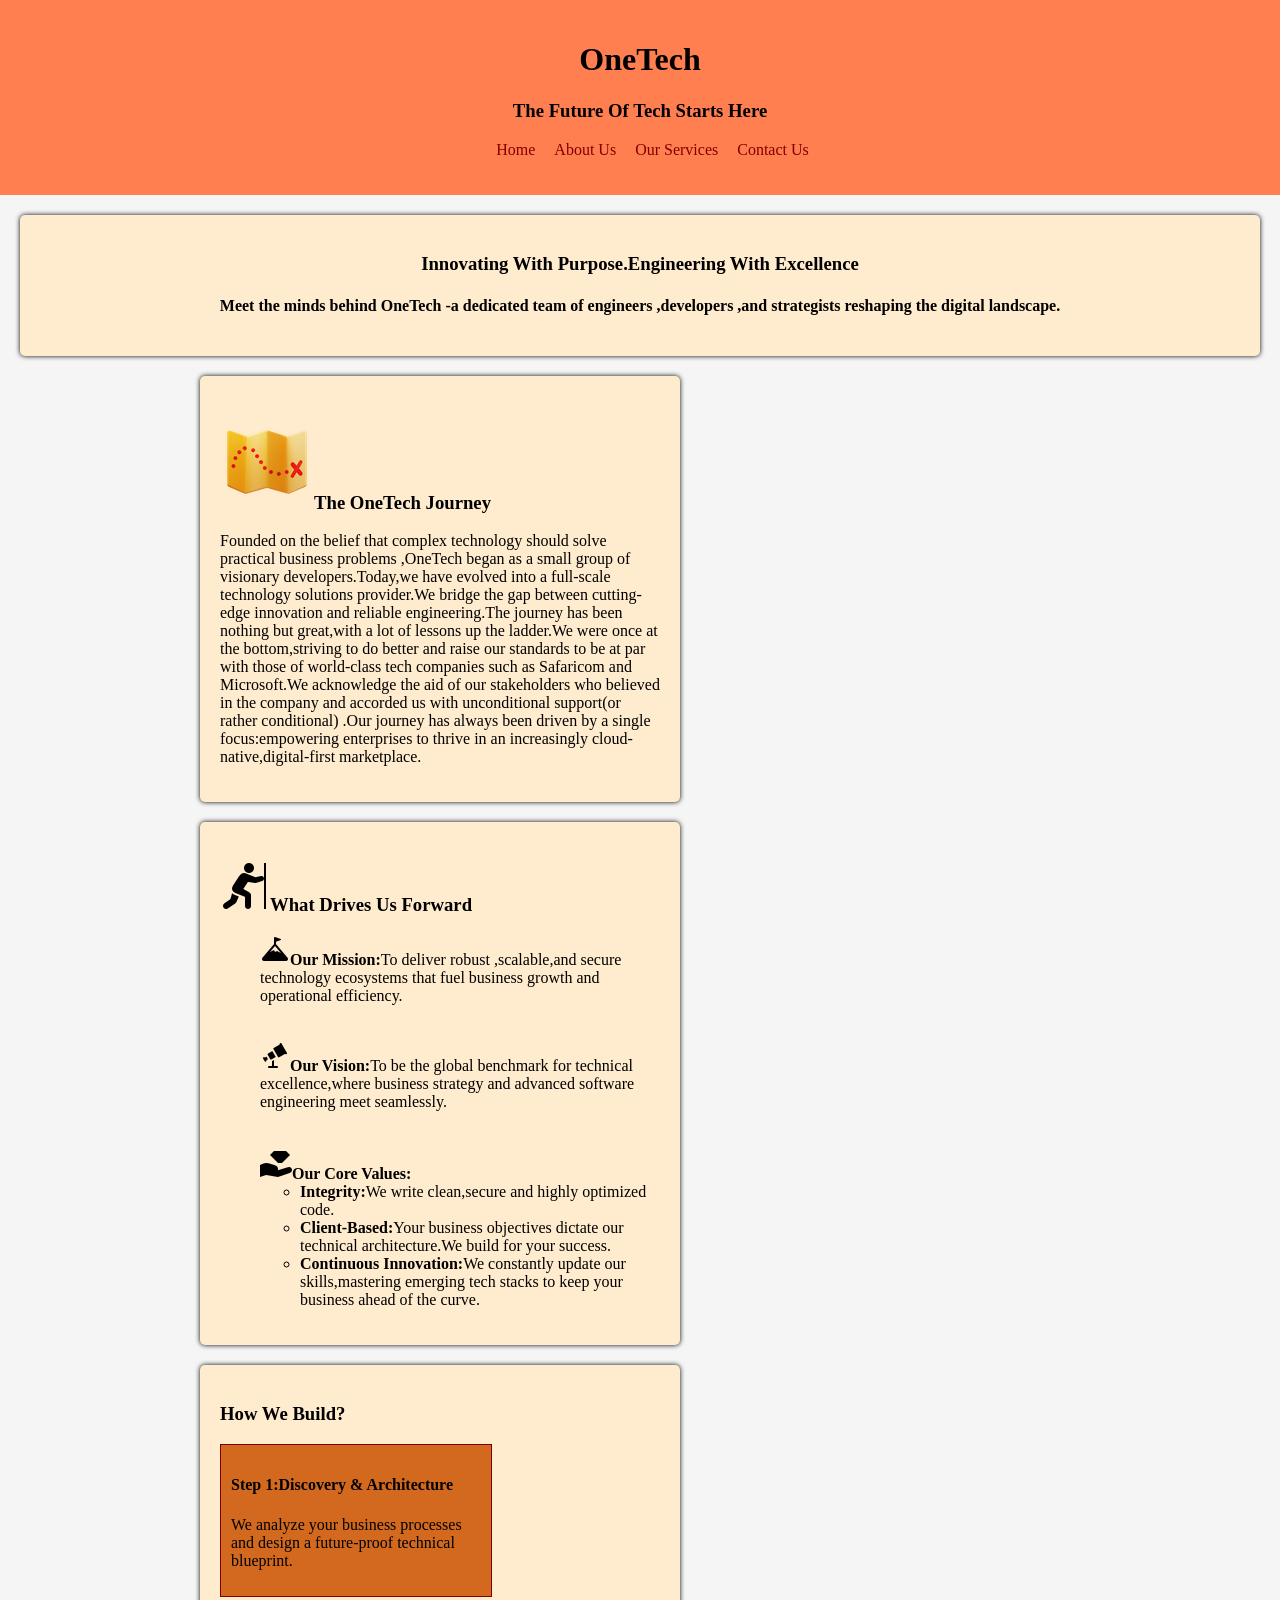
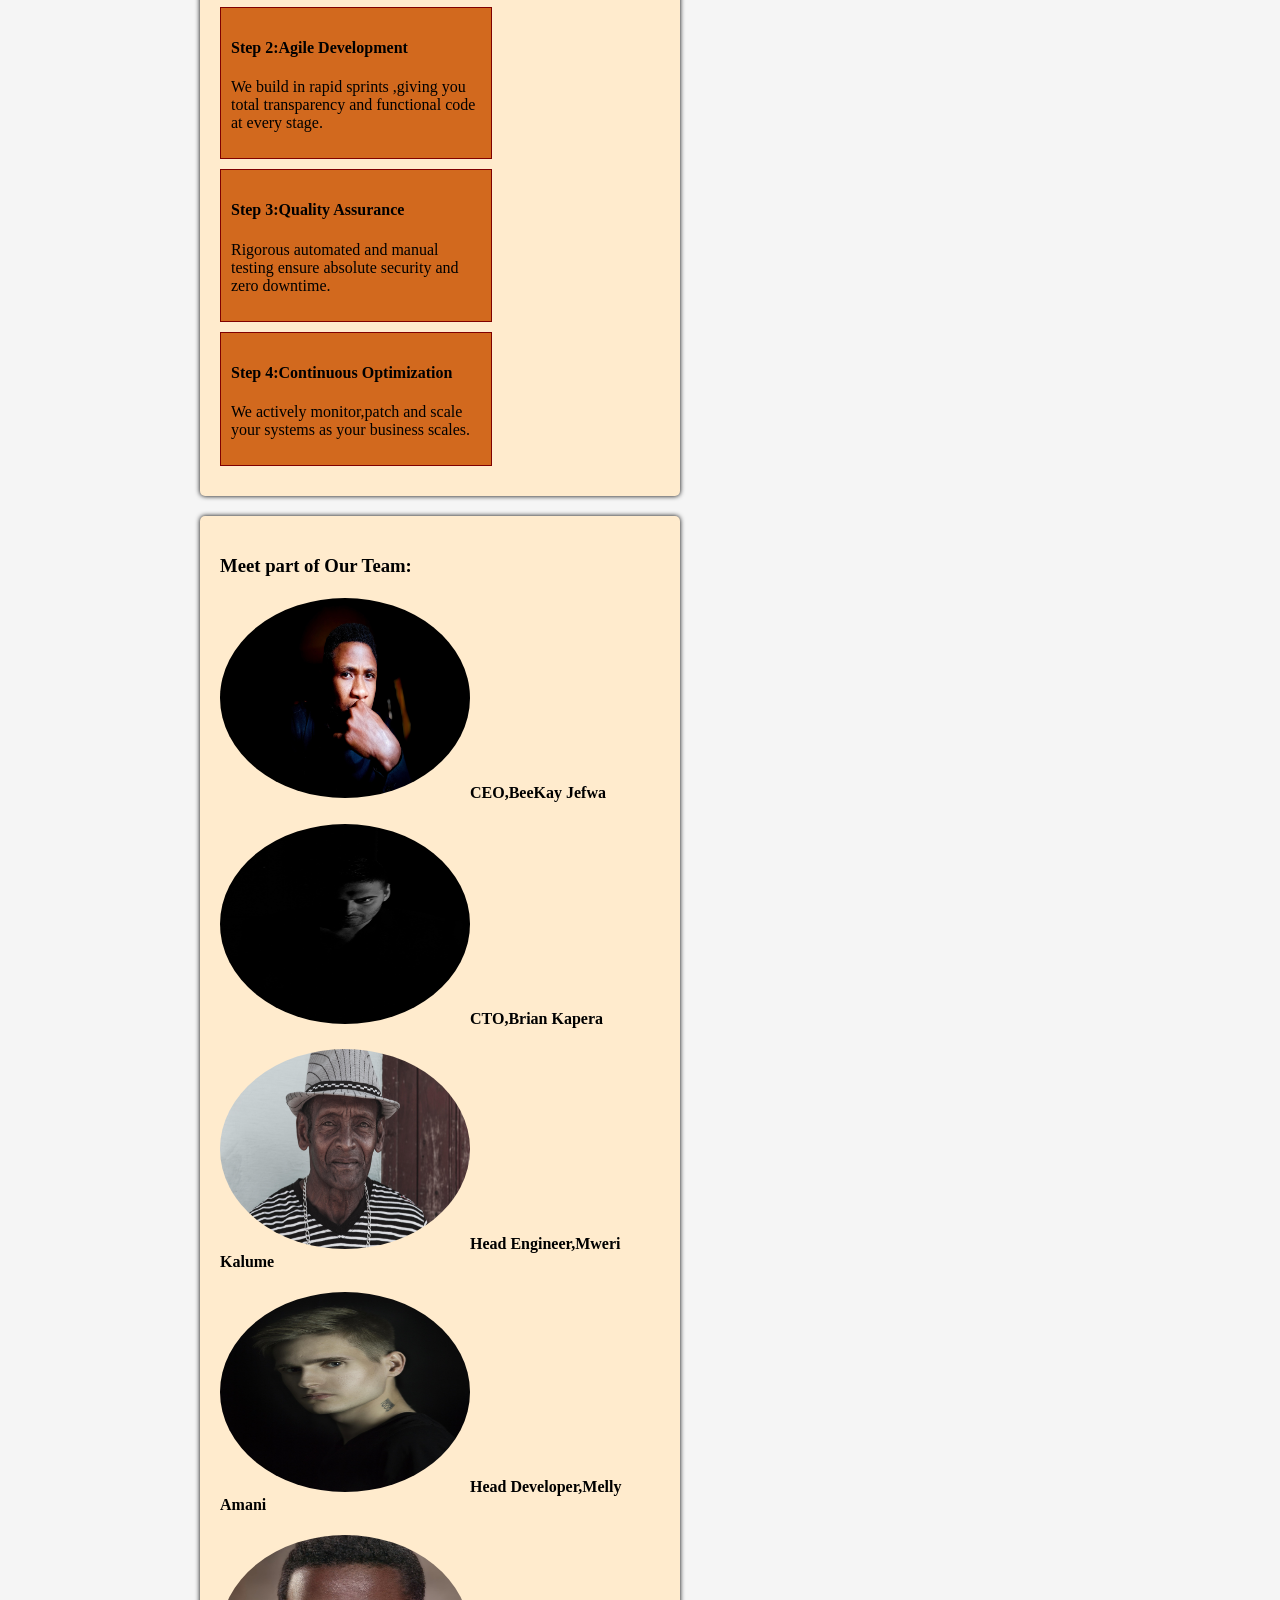
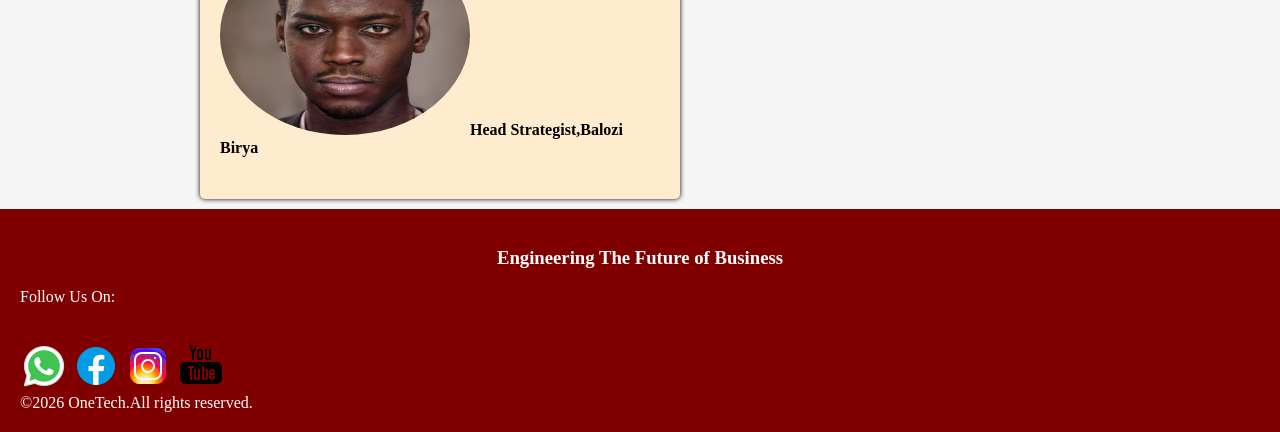
==== about.html @ b536fe4f "onetech website" ====
<!DOCTYPE html>
<html lang="en">
<head>
    <meta charset="UTF-8">
    <meta name="viewport" content="width=device-width, initial-scale=1.0">
    <title>About Us</title>
    <link rel="stylesheet" href="static/css/style.css">
</head>
<body>
    <header>
        <h1>OneTech</h1>
        <h3>The Future Of Tech Starts Here</h3>
        <nav>
            <ul>
                <li><a href="index.html">Home</a></li>
                <li><a href="about.html">About Us</a></li>
                <li><a href="services.html">Our Services</a></li>
                <li><a href="contact.html">Contact Us</a></li>
            </ul>
        </nav>
    </header>
    <main>
        <section>
            <h3 style="text-align: center;">Innovating With Purpose.Engineering With Excellence</h3>
            <h4 style="text-align: center;">Meet the minds behind OneTech -a dedicated team of engineers ,developers ,and strategists reshaping the digital landscape.</h4>
        </section>
        <section class="sect">
            <h3><img src="static/images/onetech  journey.png" alt="map logo">The OneTech Journey</h3>
            <p>Founded on the belief that complex technology should solve practical business problems ,OneTech began as a small group of visionary developers.Today,we have evolved into a full-scale technology solutions provider.We bridge the gap between cutting-edge innovation and reliable engineering.The journey has been nothing but great,with a lot of lessons up the ladder.We were once at the bottom,striving to do better and raise our standards to be at par with those of world-class tech companies such as Safaricom and Microsoft.We acknowledge the aid of our stakeholders who believed in the company and accorded us with unconditional support(or rather conditional) .Our journey has always been driven by a single focus:empowering enterprises to thrive in an increasingly cloud-native,digital-first marketplace.</p>
        </section>
        <section class="sect">
            <h3><img src="static/images/icons8-push-50.png" alt="push">What Drives Us Forward</h3>
            <ul id="l">
                <li><img src="static/images/icons8-mission-30.png" alt="mission"><b>Our Mission:</b>To deliver robust ,scalable,and secure technology ecosystems that fuel business growth and operational efficiency.</li><br><br>
                <li><img src="static/images/icons8-telescope-30.png" alt=""><b>Our Vision:</b>To be the global benchmark for technical excellence,where business strategy and advanced software engineering meet seamlessly.</li><br><br>
                <li><img src="static/images/icons8-value-32.png" alt=""><b>Our Core Values:</b>
                    <ul>
                        <li><b>Integrity:</b>We write clean,secure and highly optimized code.</li>
                        <li><b>Client-Based:</b>Your business objectives dictate our technical architecture.We build for your success.</li>
                        <li><b>Continuous Innovation:</b>We constantly update our skills,mastering emerging tech stacks to keep your business ahead of the curve.</li>
                    </ul>
                </li>
            </ul>
        </section>
        <section class="sect">
            <h3>How We Build?</h3>
            <div class="cont">
                <div class="step">
                    <h4>Step 1:Discovery & Architecture</h4>
                    <p>We analyze your business processes and design a future-proof technical blueprint.</p>
                </div>
                <div class="step">
                    <h4>Step 2:Agile Development</h4>
                    <p>We build in rapid sprints ,giving you total transparency and functional code at every stage.</p>

                </div>
                <div class="step">
                    <h4>Step 3:Quality Assurance</h4>
                    <p>Rigorous automated and manual testing ensure absolute security and zero downtime.</p>
                </div>
                <div class="step">
                    <h4>Step 4:Continuous Optimization</h4>
                    <p>We actively monitor,patch and scale your systems as your business scales.</p>
                </div>
            </div>
        </section>
        <section class="sect">
            <h3>Meet part of Our Team:</h3>
            <h4><img src="static/images/ceo.jpg" alt="ceo" class="team">CEO,BeeKay Jefwa</h4>
            <h4><img src="static/images/cto.jpg" alt="cto" class="team">CTO,Brian Kapera</h4>
            <h4><img src="static/images/head engineer.jpg" alt="engineer" class="team">Head Engineer,Mweri Kalume</h4>
            <h4><img src="static/images/head developer.jpg" alt="developer" class="team">Head Developer,Melly Amani</h4>
            <h4><img src="static/images/head strategist.jpg" alt="strategist" class="team">Head Strategist,Balozi Birya</h4>

        </section>

    </main>
    <footer>
        <h3 id="foot">Engineering The Future of Business</h3>
        <p>Follow Us On:</p><br>
        <a href="https://www.whatsapp.com" target="_blank"><img src="static/images/whatsap_logo.png" alt="whatsapp logo"></a>
        <a href="https://www.facebook.com" target="_blank"><img src="static/images/facebook_logo.png" alt="facebook logo"></a>
        <a href="https://www.instagram.com" target="_blank"><img src="static/images/instagram logo.png" alt="instagram logo"></a>
        <a href="https://www.youtube.com"><img src="static/images/icons8-youtube-logo-50.png" alt="youtube logo"></a><br>


        &COPY;2026 OneTech.All rights reserved.
    </footer>   
    
</body>
</html>
---- static/css/style.css ----
body{
    background-color: whitesmoke;
    margin: 0;
    font-family: 'Times New Roman', Times, serif;
}
header{
    background-color: coral;
    text-align: center;
    margin: 0;
    padding: 20px;

}
nav ul{
    list-style-type:none;
}
nav li{
    display: inline;
}
nav a{
    text-decoration: none;
    margin-right: 15px;
    color:maroon;
}
nav a:hover{
    background-color: brown;
    color: black;
    padding: 10px;
}
.home{
    margin: 20px;
    background-color: antiquewhite;
    padding: 20px
}
#meno{
    text-align: center;
}
#btn{
    background-color: brown;
    border: none;
    padding: 10px;
    margin-left: 755px;
    border-radius: 5px;
    
}
#btn a{
    color: white;
    text-decoration: none;
    font-weight: bold;
    border:none;
}
section{
    background-color: blanchedalmond;
    padding: 20px;
    margin: 20px;
    margin-bottom: 10px;
    border-radius: 5px;
    box-shadow: 0 0 5px ;
}
.batt{
    background-color: brown;
    border: none;
    padding: 10px;
    border-radius: 5px;
    width: 100%;;

}
.batt a{
    text-decoration: none;
    color: white;
    font-weight: bold;
}
#btn:hover{
    cursor: pointer;
    background-color: maroon;
    box-shadow: 0 0 10px gray;
}
.batt:hover{
    cursor: pointer;
    background-color:maroon;
    box-shadow: 0 0 10px gray;
}
.container{
    background-color: chocolate;
    padding: 10px;
    margin-bottom: 10px;
    border-radius: 5px;
    border-left: 5px solid maroon;
}
.service{
    background-color: chocolate;
    padding: 10px;
    border: 1px solid maroon;
    margin-bottom: 20px;
    flex: 200px;
    border-radius: 5px;
    
}
.service-card{
    display: flex;
    gap: 10px;
    justify-content: space-evenly;
    

}
#feed{
    text-align: center;
}
#fed{
    text-align: center;
}
footer{
    background-color: maroon;
    color: white;
    margin: 0;
    padding: 20px;
}
#foot{
    text-align: center;
}
.one{
    text-align: center;
}
.step{
    background-color: chocolate;
    padding: 10px;
    border: 1px solid maroon;
    margin-bottom: 10px;
    width: 250px;
}
.team{
    width: 250px;
    height: 200px;
    border-radius: 50%;
}
.sect{
    margin-right: 600px;
    margin-left: 200px;
}
.sect #l{
    list-style-type: none;
}
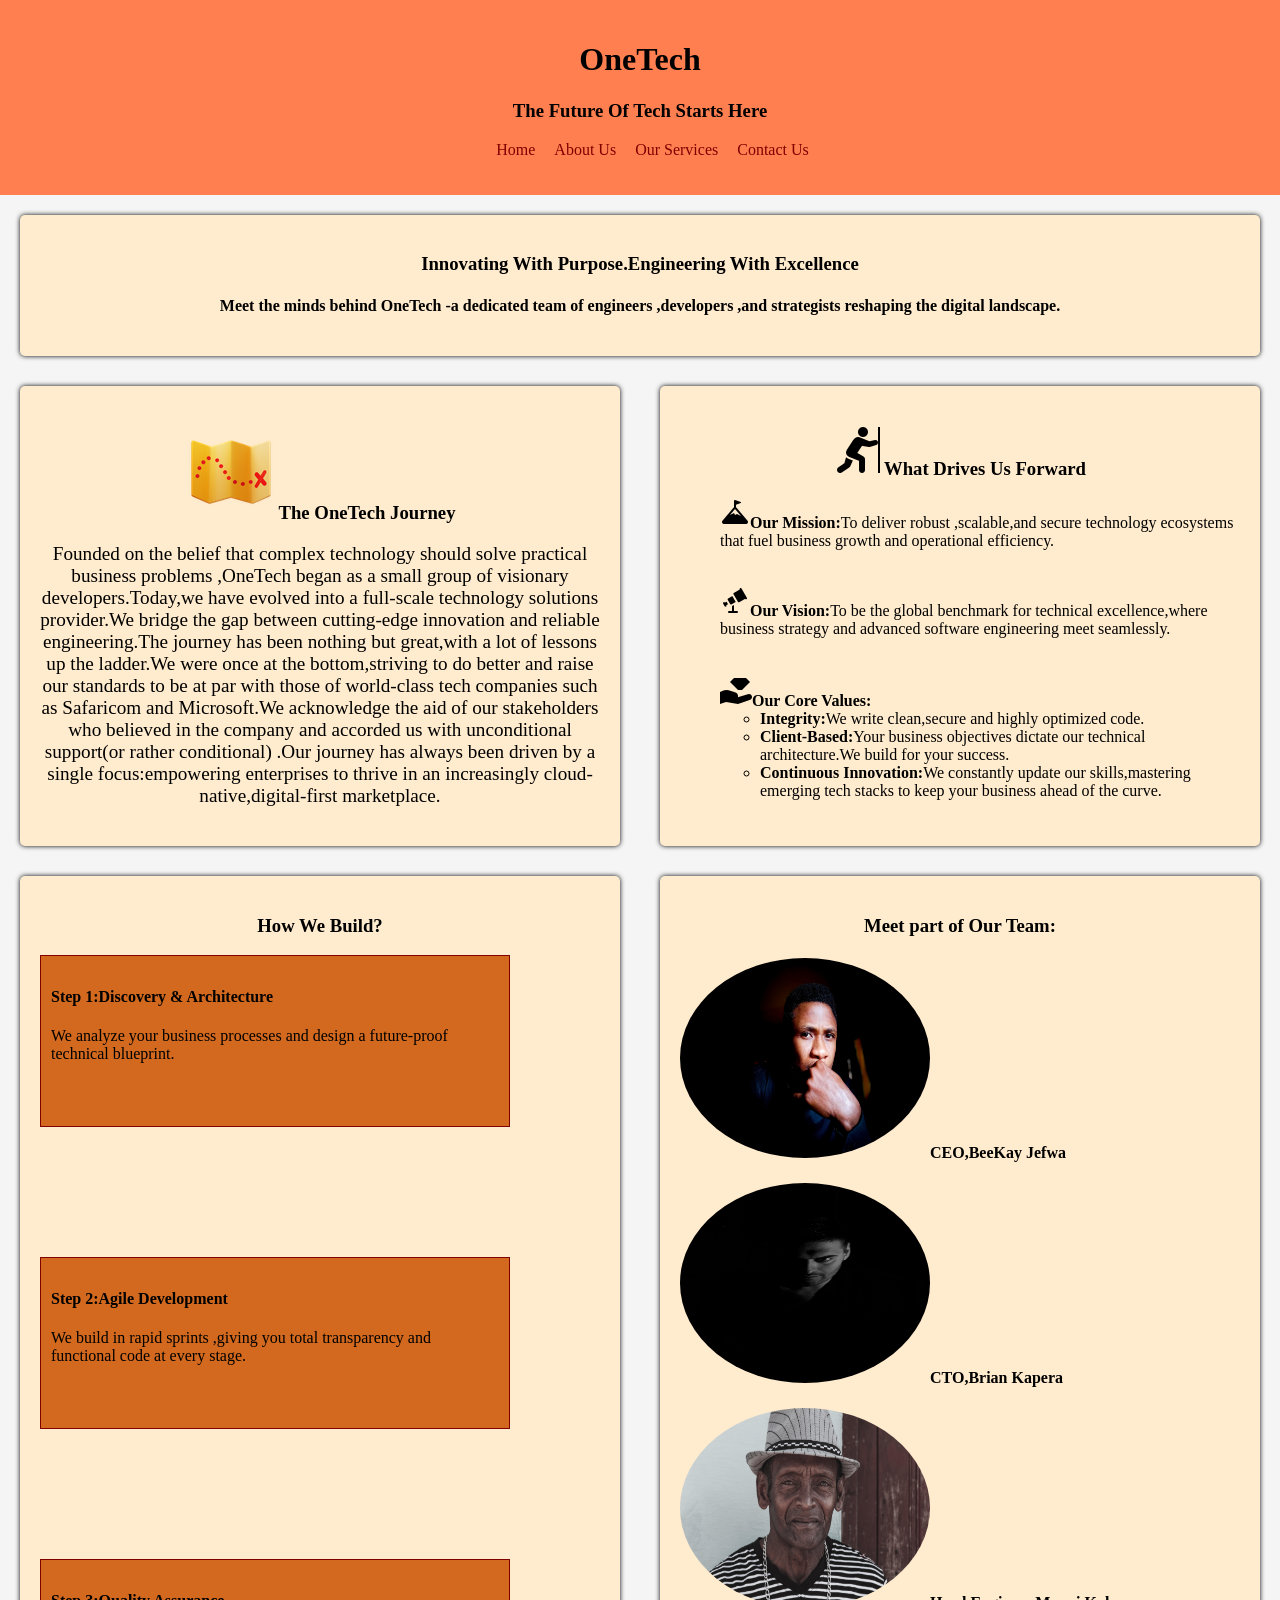
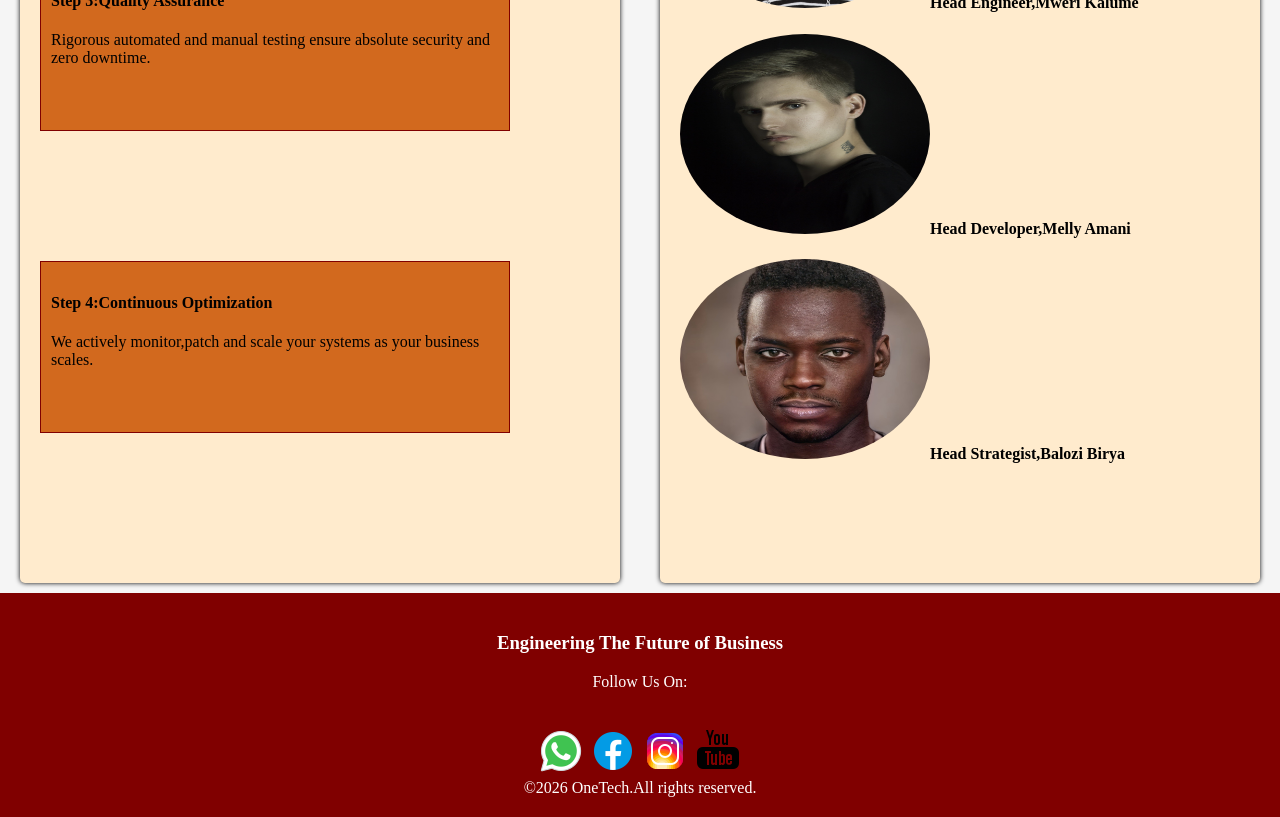
==== commit f523a547: "onetech website" ====
--- a/about.html
+++ b/about.html
@@ -24,12 +24,13 @@
             <h3 style="text-align: center;">Innovating With Purpose.Engineering With Excellence</h3>
             <h4 style="text-align: center;">Meet the minds behind OneTech -a dedicated team of engineers ,developers ,and strategists reshaping the digital landscape.</h4>
         </section>
-        <section class="sect">
-            <h3><img src="static/images/onetech  journey.png" alt="map logo">The OneTech Journey</h3>
-            <p>Founded on the belief that complex technology should solve practical business problems ,OneTech began as a small group of visionary developers.Today,we have evolved into a full-scale technology solutions provider.We bridge the gap between cutting-edge innovation and reliable engineering.The journey has been nothing but great,with a lot of lessons up the ladder.We were once at the bottom,striving to do better and raise our standards to be at par with those of world-class tech companies such as Safaricom and Microsoft.We acknowledge the aid of our stakeholders who believed in the company and accorded us with unconditional support(or rather conditional) .Our journey has always been driven by a single focus:empowering enterprises to thrive in an increasingly cloud-native,digital-first marketplace.</p>
+        <div class="abt">
+        <section id="story">
+            <h3 style="text-align: center;"><img src="static/images/onetech  journey.png" alt="map logo">The OneTech Journey</h3>
+            <p style="text-align: center;font-size: larger;">Founded on the belief that complex technology should solve practical business problems ,OneTech began as a small group of visionary developers.Today,we have evolved into a full-scale technology solutions provider.We bridge the gap between cutting-edge innovation and reliable engineering.The journey has been nothing but great,with a lot of lessons up the ladder.We were once at the bottom,striving to do better and raise our standards to be at par with those of world-class tech companies such as Safaricom and Microsoft.We acknowledge the aid of our stakeholders who believed in the company and accorded us with unconditional support(or rather conditional) .Our journey has always been driven by a single focus:empowering enterprises to thrive in an increasingly cloud-native,digital-first marketplace.</p>
         </section>
-        <section class="sect">
-            <h3><img src="static/images/icons8-push-50.png" alt="push">What Drives Us Forward</h3>
+        <section id="sect">
+            <h3 style="text-align: center;"><img src="static/images/icons8-push-50.png" alt="push">What Drives Us Forward</h3>
             <ul id="l">
                 <li><img src="static/images/icons8-mission-30.png" alt="mission"><b>Our Mission:</b>To deliver robust ,scalable,and secure technology ecosystems that fuel business growth and operational efficiency.</li><br><br>
                 <li><img src="static/images/icons8-telescope-30.png" alt=""><b>Our Vision:</b>To be the global benchmark for technical excellence,where business strategy and advanced software engineering meet seamlessly.</li><br><br>
@@ -42,8 +43,10 @@
                 </li>
             </ul>
         </section>
-        <section class="sect">
-            <h3>How We Build?</h3>
+        </div>
+        <div class="how">
+        <section id="con">
+            <h3 style="text-align: center;">How We Build?</h3>
             <div class="cont">
                 <div class="step">
                     <h4>Step 1:Discovery & Architecture</h4>
@@ -64,8 +67,8 @@
                 </div>
             </div>
         </section>
-        <section class="sect">
-            <h3>Meet part of Our Team:</h3>
+        <section id="tem">
+            <h3 style="text-align: center;">Meet part of Our Team:</h3>
             <h4><img src="static/images/ceo.jpg" alt="ceo" class="team">CEO,BeeKay Jefwa</h4>
             <h4><img src="static/images/cto.jpg" alt="cto" class="team">CTO,Brian Kapera</h4>
             <h4><img src="static/images/head engineer.jpg" alt="engineer" class="team">Head Engineer,Mweri Kalume</h4>
@@ -73,6 +76,7 @@
             <h4><img src="static/images/head strategist.jpg" alt="strategist" class="team">Head Strategist,Balozi Birya</h4>
 
         </section>
+        </div>
 
     </main>
     <footer>
--- a/static/css/style.css
+++ b/static/css/style.css
@@ -61,7 +61,7 @@
     border: none;
     padding: 10px;
     border-radius: 5px;
-    width: 100%;;
+    width: 100%;
 
 }
 .batt a{
@@ -113,6 +113,7 @@
     color: white;
     margin: 0;
     padding: 20px;
+    text-align: center;
 }
 #foot{
     text-align: center;
@@ -124,18 +125,84 @@
     background-color: chocolate;
     padding: 10px;
     border: 1px solid maroon;
-    margin-bottom: 10px;
-    width: 250px;
+    margin-bottom: 130px;
+    width: 80%;
+    height: 150px;
 }
 .team{
     width: 250px;
     height: 200px;
     border-radius: 50%;
 }
-.sect{
+/* .sect{
     margin-right: 600px;
     margin-left: 200px;
-}
-.sect #l{
+} */
+#sect #l{
     list-style-type: none;
+}
+.logos{
+    background-color: whitesmoke;
+    padding:20px;
+    margin-left: 350px;
+
+}
+form{
+    background-color: white;
+    padding: 20px;
+    display: block;
+    height: 410px;
+}
+label,input,textarea{
+    display: block;
+    width: 100%;
+}
+#submit{
+    background-color: brown;
+    border: none;
+    padding: 10px;
+    border-radius: 5px;
+    width: 100%;
+
+}
+#submit:hover{
+    cursor: pointer;
+    background-color:maroon;
+    box-shadow: 0 0 10px gray
+
+}
+textarea{
+    height: 70px;
+}
+iframe{
+    width: 100%;
+    border: 2px solid maroon;
+    box-shadow: 0 0 15px maroon;
+}
+.contact{
+    display: flex;
+}
+#frm{
+    width: 700px;
+}
+#map{
+    width: 700px;
+}
+.abt{
+    display: flex;
+}
+#story{
+    width: 700px;
+}
+#sect{
+    width: 700px;
+}
+.how{
+    display: flex;
+}
+#con{
+    width: 700px;
+}
+#tem{
+    width: 700px;
 }
